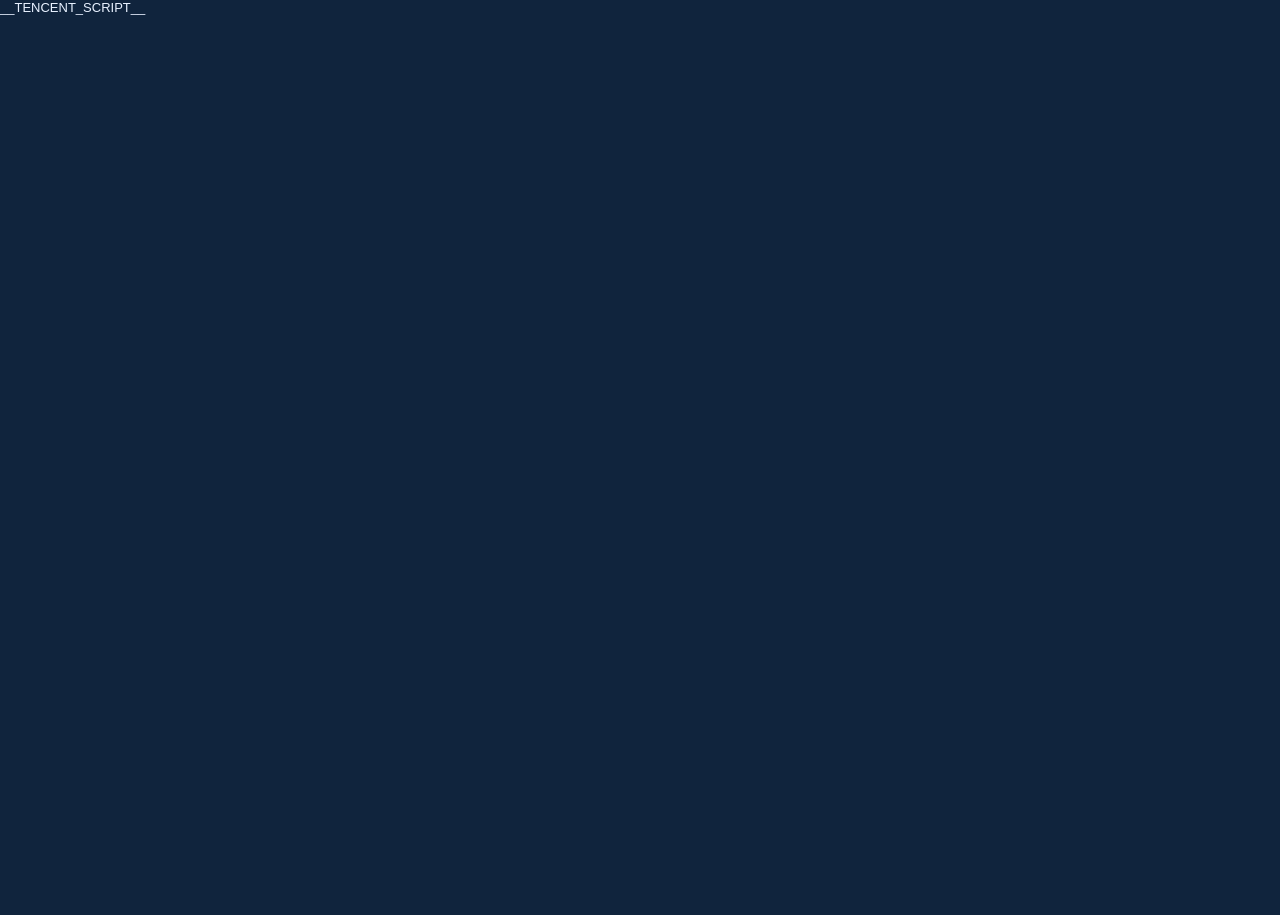
==== apps/user-client/resources/map.html @ 409d9fec "feat(user-client): adapt map flow to server protocol" ====
<!doctype html>
<html lang="zh-CN">
<head>
  <meta charset="utf-8">
  <meta name="viewport" content="width=device-width,initial-scale=1">
  <style>
    html, body, #map { width: 100%; height: 100%; margin: 0; }
    body { overflow: hidden; background: #10243d; color: #e8f1ff; font: 13px sans-serif; }
    #map.offline { box-sizing: border-box; position: relative; overflow: hidden; min-height: 210px;
      background-color: #10243d; background-image: linear-gradient(#1d4160 1px, transparent 1px), linear-gradient(90deg, #1d4160 1px, transparent 1px); background-size: 28px 28px; }
    .offline-caption { position: absolute; z-index: 3; left: 8px; top: 8px; right: 8px; padding: 6px 8px;
      border-radius: 7px; background: rgba(8,18,37,.9); }
    .offline-pin { position: absolute; z-index: 2; width: 18px; height: 18px; margin: -9px; padding: 0;
      border: 2px solid white; border-radius: 50%; background: #12d7f5; box-shadow: 0 0 0 4px rgba(18,215,245,.2); cursor: pointer; }
    .offline-route { position: absolute; z-index: 1; inset: 0; width: 100%; height: 100%; pointer-events: none; }
    #info { position: absolute; z-index: 10; left: 8px; right: 8px; bottom: 8px; padding: 7px; border-radius: 7px; background: rgba(8,18,37,.9); }
  </style>
  __TENCENT_SCRIPT__
</head>
<body>
  <div id="map"></div>
  <div id="info" hidden></div>
  <script>
    const payload = __MAP_PAYLOAD__;
    const realMode = __REAL_MODE__;
    const mapNode = document.getElementById('map');
    const infoNode = document.getElementById('info');
    window.evMapReady = false;

    function text(value) { return document.createTextNode(String(value || '')); }
    function openMarker(id) { location.href = 'evstation://open/' + encodeURIComponent(id); }
    function showInfo(marker) {
      infoNode.replaceChildren();
      const title = document.createElement('strong');
      title.appendChild(text(marker.title));
      const address = document.createElement('div');
      address.appendChild(text(marker.address));
      const button = document.createElement('button');
      button.textContent = '查看该标记';
      button.onclick = () => openMarker(marker.id);
      infoNode.append(title, address, button);
      infoNode.hidden = false;
    }
    function drawOffline() {
      mapNode.replaceChildren();
      mapNode.className = 'offline';
      const caption = document.createElement('div');
      caption.className = 'offline-caption';
      caption.textContent = 'Mock/离线示意图 · ' + payload.markers.length + ' 个标记' +
        (payload.line.length > 1 ? ' · 已加载示意路线' : '');
      mapNode.appendChild(caption);
      const coordinates = payload.markers.map(m => [m.lat, m.lng]).concat(payload.line);
      if (!coordinates.length) return;
      const lats = coordinates.map(p => p[0]);
      const lngs = coordinates.map(p => p[1]);
      const minLat = Math.min(...lats), maxLat = Math.max(...lats);
      const minLng = Math.min(...lngs), maxLng = Math.max(...lngs);
      const project = point => [12 + 76 * (point[1] - minLng) / Math.max(maxLng - minLng, .0001),
                                20 + 68 * (maxLat - point[0]) / Math.max(maxLat - minLat, .0001)];
      if (payload.line.length > 1) {
        const svg = document.createElementNS('http://www.w3.org/2000/svg', 'svg');
        svg.setAttribute('class', 'offline-route');
        const line = document.createElementNS('http://www.w3.org/2000/svg', 'polyline');
        line.setAttribute('points', payload.line.map(point => project(point).join(',')).join(' '));
        line.setAttribute('fill', 'none'); line.setAttribute('stroke', '#ffcf55'); line.setAttribute('stroke-width', '2.5');
        svg.appendChild(line); mapNode.appendChild(svg);
      }
      payload.markers.forEach(marker => {
        const position = project([marker.lat, marker.lng]);
        const button = document.createElement('button');
        button.className = 'offline-pin'; button.title = marker.title + ' · ' + marker.address;
        button.style.left = position[0] + '%'; button.style.top = position[1] + '%';
        button.onclick = () => openMarker(marker.id);
        mapNode.appendChild(button);
      });
    }
    function drawTencent() {
      if (!window.TMap) { mapNode.textContent = '腾讯地图脚本未加载'; return; }
      const center = new TMap.LatLng(payload.centerLat, payload.centerLng);
      window.evMap = new TMap.Map(mapNode, { center: center, zoom: 13 });
      if (payload.markers.length) {
        const markerLayer = new TMap.MultiMarker({
          map: window.evMap,
          geometries: payload.markers.map(marker => ({
            id: marker.id,
            position: new TMap.LatLng(marker.lat, marker.lng),
            properties: marker
          }))
        });
        markerLayer.on('click', event => showInfo(event.geometry.properties));
      }
      if (payload.line.length > 1) {
        new TMap.MultiPolyline({
          map: window.evMap,
          styles: { route: new TMap.PolylineStyle({ color: '#12d7f5', width: 6, borderWidth: 1 }) },
          geometries: [{ id: 'route', styleId: 'route', paths: payload.line.map(point => new TMap.LatLng(point[0], point[1])) }]
        });
      }
      window.evMapReady = true;
    }
    window.addEventListener('load', () => realMode ? drawTencent() : drawOffline());
  </script>
</body>
</html>
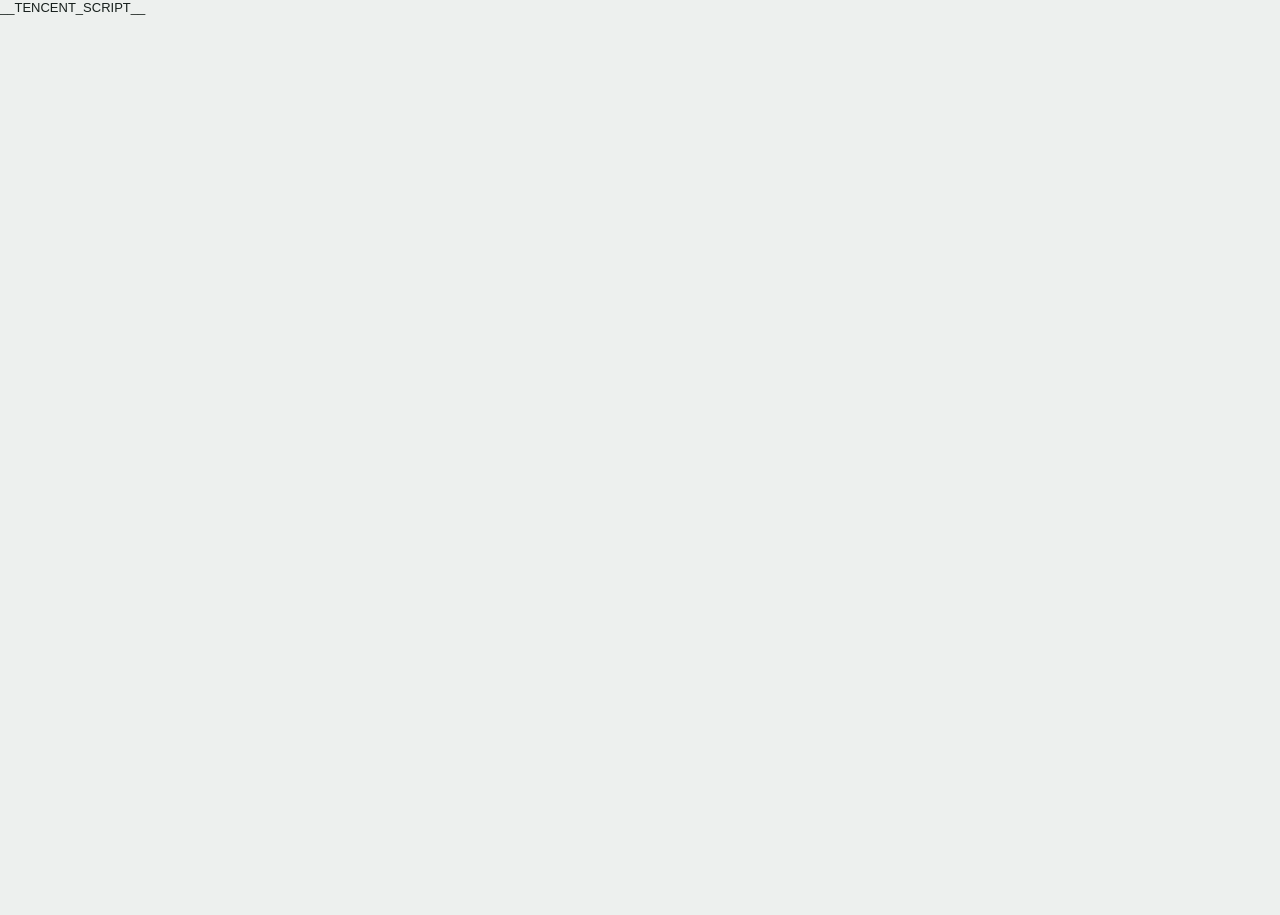
==== commit 9daf91d9: "feat(user-client): isolate socket UI and align day theme" ====
--- a/apps/user-client/resources/map.html
+++ b/apps/user-client/resources/map.html
@@ -1,104 +1,104 @@
-<!doctype html>
-<html lang="zh-CN">
-<head>
-  <meta charset="utf-8">
-  <meta name="viewport" content="width=device-width,initial-scale=1">
-  <style>
-    html, body, #map { width: 100%; height: 100%; margin: 0; }
-    body { overflow: hidden; background: #10243d; color: #e8f1ff; font: 13px sans-serif; }
-    #map.offline { box-sizing: border-box; position: relative; overflow: hidden; min-height: 210px;
-      background-color: #10243d; background-image: linear-gradient(#1d4160 1px, transparent 1px), linear-gradient(90deg, #1d4160 1px, transparent 1px); background-size: 28px 28px; }
-    .offline-caption { position: absolute; z-index: 3; left: 8px; top: 8px; right: 8px; padding: 6px 8px;
-      border-radius: 7px; background: rgba(8,18,37,.9); }
-    .offline-pin { position: absolute; z-index: 2; width: 18px; height: 18px; margin: -9px; padding: 0;
-      border: 2px solid white; border-radius: 50%; background: #12d7f5; box-shadow: 0 0 0 4px rgba(18,215,245,.2); cursor: pointer; }
-    .offline-route { position: absolute; z-index: 1; inset: 0; width: 100%; height: 100%; pointer-events: none; }
-    #info { position: absolute; z-index: 10; left: 8px; right: 8px; bottom: 8px; padding: 7px; border-radius: 7px; background: rgba(8,18,37,.9); }
-  </style>
-  __TENCENT_SCRIPT__
-</head>
-<body>
-  <div id="map"></div>
-  <div id="info" hidden></div>
-  <script>
-    const payload = __MAP_PAYLOAD__;
-    const realMode = __REAL_MODE__;
-    const mapNode = document.getElementById('map');
-    const infoNode = document.getElementById('info');
-    window.evMapReady = false;
-
-    function text(value) { return document.createTextNode(String(value || '')); }
-    function openMarker(id) { location.href = 'evstation://open/' + encodeURIComponent(id); }
-    function showInfo(marker) {
-      infoNode.replaceChildren();
-      const title = document.createElement('strong');
-      title.appendChild(text(marker.title));
-      const address = document.createElement('div');
-      address.appendChild(text(marker.address));
-      const button = document.createElement('button');
-      button.textContent = '查看该标记';
-      button.onclick = () => openMarker(marker.id);
-      infoNode.append(title, address, button);
-      infoNode.hidden = false;
-    }
-    function drawOffline() {
-      mapNode.replaceChildren();
-      mapNode.className = 'offline';
-      const caption = document.createElement('div');
-      caption.className = 'offline-caption';
-      caption.textContent = 'Mock/离线示意图 · ' + payload.markers.length + ' 个标记' +
-        (payload.line.length > 1 ? ' · 已加载示意路线' : '');
-      mapNode.appendChild(caption);
-      const coordinates = payload.markers.map(m => [m.lat, m.lng]).concat(payload.line);
-      if (!coordinates.length) return;
-      const lats = coordinates.map(p => p[0]);
-      const lngs = coordinates.map(p => p[1]);
-      const minLat = Math.min(...lats), maxLat = Math.max(...lats);
-      const minLng = Math.min(...lngs), maxLng = Math.max(...lngs);
-      const project = point => [12 + 76 * (point[1] - minLng) / Math.max(maxLng - minLng, .0001),
-                                20 + 68 * (maxLat - point[0]) / Math.max(maxLat - minLat, .0001)];
-      if (payload.line.length > 1) {
-        const svg = document.createElementNS('http://www.w3.org/2000/svg', 'svg');
-        svg.setAttribute('class', 'offline-route');
-        const line = document.createElementNS('http://www.w3.org/2000/svg', 'polyline');
-        line.setAttribute('points', payload.line.map(point => project(point).join(',')).join(' '));
-        line.setAttribute('fill', 'none'); line.setAttribute('stroke', '#ffcf55'); line.setAttribute('stroke-width', '2.5');
-        svg.appendChild(line); mapNode.appendChild(svg);
-      }
-      payload.markers.forEach(marker => {
-        const position = project([marker.lat, marker.lng]);
-        const button = document.createElement('button');
-        button.className = 'offline-pin'; button.title = marker.title + ' · ' + marker.address;
-        button.style.left = position[0] + '%'; button.style.top = position[1] + '%';
-        button.onclick = () => openMarker(marker.id);
-        mapNode.appendChild(button);
-      });
-    }
-    function drawTencent() {
-      if (!window.TMap) { mapNode.textContent = '腾讯地图脚本未加载'; return; }
-      const center = new TMap.LatLng(payload.centerLat, payload.centerLng);
-      window.evMap = new TMap.Map(mapNode, { center: center, zoom: 13 });
-      if (payload.markers.length) {
-        const markerLayer = new TMap.MultiMarker({
-          map: window.evMap,
-          geometries: payload.markers.map(marker => ({
-            id: marker.id,
-            position: new TMap.LatLng(marker.lat, marker.lng),
-            properties: marker
-          }))
-        });
-        markerLayer.on('click', event => showInfo(event.geometry.properties));
-      }
-      if (payload.line.length > 1) {
-        new TMap.MultiPolyline({
-          map: window.evMap,
-          styles: { route: new TMap.PolylineStyle({ color: '#12d7f5', width: 6, borderWidth: 1 }) },
-          geometries: [{ id: 'route', styleId: 'route', paths: payload.line.map(point => new TMap.LatLng(point[0], point[1])) }]
-        });
-      }
-      window.evMapReady = true;
-    }
-    window.addEventListener('load', () => realMode ? drawTencent() : drawOffline());
-  </script>
-</body>
-</html>
+<!doctype html>
+<html lang="zh-CN">
+<head>
+  <meta charset="utf-8">
+  <meta name="viewport" content="width=device-width,initial-scale=1">
+  <style>
+    html, body, #map { width: 100%; height: 100%; margin: 0; }
+    body { overflow: hidden; background: #edf0ee; color: #18201d; font: 13px sans-serif; }
+    #map.offline { box-sizing: border-box; position: relative; overflow: hidden; min-height: 210px;
+      background-color: #edf0ee; background-image: linear-gradient(#cbd2ce 1px, transparent 1px), linear-gradient(90deg, #cbd2ce 1px, transparent 1px); background-size: 28px 28px; }
+    .offline-caption { position: absolute; z-index: 3; left: 8px; top: 8px; right: 8px; padding: 6px 8px;
+      border: 1px solid #cbd2ce; border-radius: 7px; background: rgba(247,248,247,.94); }
+    .offline-pin { position: absolute; z-index: 2; width: 18px; height: 18px; margin: -9px; padding: 0;
+      border: 2px solid white; border-radius: 50%; background: #0e6e8c; box-shadow: 0 0 0 4px rgba(14,110,140,.18); cursor: pointer; }
+    .offline-route { position: absolute; z-index: 1; inset: 0; width: 100%; height: 100%; pointer-events: none; }
+    #info { position: absolute; z-index: 10; left: 8px; right: 8px; bottom: 8px; padding: 7px; border: 1px solid #cbd2ce; border-radius: 7px; background: rgba(247,248,247,.96); }
+  </style>
+  __TENCENT_SCRIPT__
+</head>
+<body>
+  <div id="map"></div>
+  <div id="info" hidden></div>
+  <script>
+    const payload = __MAP_PAYLOAD__;
+    const realMode = __REAL_MODE__;
+    const mapNode = document.getElementById('map');
+    const infoNode = document.getElementById('info');
+    window.evMapReady = false;
+
+    function text(value) { return document.createTextNode(String(value || '')); }
+    function openMarker(id) { location.href = 'evstation://open/' + encodeURIComponent(id); }
+    function showInfo(marker) {
+      infoNode.replaceChildren();
+      const title = document.createElement('strong');
+      title.appendChild(text(marker.title));
+      const address = document.createElement('div');
+      address.appendChild(text(marker.address));
+      const button = document.createElement('button');
+      button.textContent = '查看该标记';
+      button.onclick = () => openMarker(marker.id);
+      infoNode.append(title, address, button);
+      infoNode.hidden = false;
+    }
+    function drawOffline() {
+      mapNode.replaceChildren();
+      mapNode.className = 'offline';
+      const caption = document.createElement('div');
+      caption.className = 'offline-caption';
+      caption.textContent = payload.caption + ' · ' + payload.markers.length + ' 个标记' +
+        (payload.line.length > 1 ? ' · 已加载路线' : '');
+      mapNode.appendChild(caption);
+      const coordinates = payload.markers.map(m => [m.lat, m.lng]).concat(payload.line);
+      if (!coordinates.length) return;
+      const lats = coordinates.map(p => p[0]);
+      const lngs = coordinates.map(p => p[1]);
+      const minLat = Math.min(...lats), maxLat = Math.max(...lats);
+      const minLng = Math.min(...lngs), maxLng = Math.max(...lngs);
+      const project = point => [12 + 76 * (point[1] - minLng) / Math.max(maxLng - minLng, .0001),
+                                20 + 68 * (maxLat - point[0]) / Math.max(maxLat - minLat, .0001)];
+      if (payload.line.length > 1) {
+        const svg = document.createElementNS('http://www.w3.org/2000/svg', 'svg');
+        svg.setAttribute('class', 'offline-route');
+        const line = document.createElementNS('http://www.w3.org/2000/svg', 'polyline');
+        line.setAttribute('points', payload.line.map(point => project(point).join(',')).join(' '));
+        line.setAttribute('fill', 'none'); line.setAttribute('stroke', '#2a7442'); line.setAttribute('stroke-width', '2.5');
+        svg.appendChild(line); mapNode.appendChild(svg);
+      }
+      payload.markers.forEach(marker => {
+        const position = project([marker.lat, marker.lng]);
+        const button = document.createElement('button');
+        button.className = 'offline-pin'; button.title = marker.title + ' · ' + marker.address;
+        button.style.left = position[0] + '%'; button.style.top = position[1] + '%';
+        button.onclick = () => openMarker(marker.id);
+        mapNode.appendChild(button);
+      });
+    }
+    function drawTencent() {
+      if (!window.TMap) { mapNode.textContent = '腾讯地图脚本未加载'; return; }
+      const center = new TMap.LatLng(payload.centerLat, payload.centerLng);
+      window.evMap = new TMap.Map(mapNode, { center: center, zoom: 13 });
+      if (payload.markers.length) {
+        const markerLayer = new TMap.MultiMarker({
+          map: window.evMap,
+          geometries: payload.markers.map(marker => ({
+            id: marker.id,
+            position: new TMap.LatLng(marker.lat, marker.lng),
+            properties: marker
+          }))
+        });
+        markerLayer.on('click', event => showInfo(event.geometry.properties));
+      }
+      if (payload.line.length > 1) {
+        new TMap.MultiPolyline({
+          map: window.evMap,
+          styles: { route: new TMap.PolylineStyle({ color: '#12d7f5', width: 6, borderWidth: 1 }) },
+          geometries: [{ id: 'route', styleId: 'route', paths: payload.line.map(point => new TMap.LatLng(point[0], point[1])) }]
+        });
+      }
+      window.evMapReady = true;
+    }
+    window.addEventListener('load', () => realMode ? drawTencent() : drawOffline());
+  </script>
+</body>
+</html>
